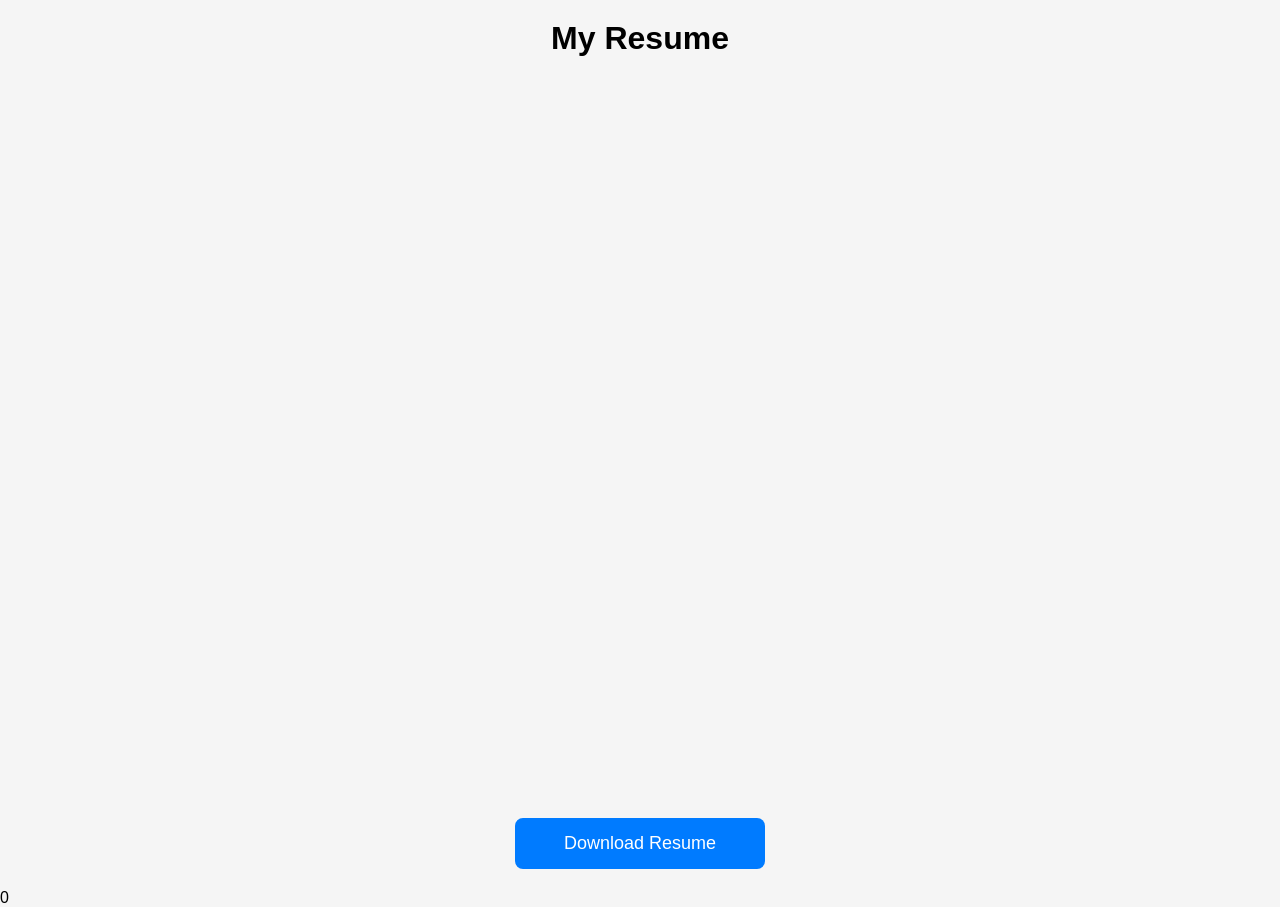
==== resume.html @ c796c8b3 "Add files via upload" ====
<!DOCTYPE html>
<html lang="en">
<head>
    <meta charset="UTF-8">
    <meta name="viewport" content="width=device-width, initial-scale=1.0">
    <title>My Resume</title>

    <style>
        body{
            margin:0;
            font-family:Arial, sans-serif;
            background:#f5f5f5;
        }

        h1{
            text-align:center;
            margin-top:20px;
        }

        .resume-container{
            width:90%;
            height:80vh;
            margin:auto;
        }

        iframe{
            width:100%;
            height:100%;
            border:none;
        }

        .download-btn{
            display:block;
            width:220px;
            margin:20px auto;
            padding:15px;
            text-align:center;
            text-decoration:none;
            background:#007BFF;
            color:white;
            border-radius:8px;
            font-size:18px;
        }

        .download-btn:hover{
            background:#0056b3;
        }
    </style>

</head>
<body>

<h1>My Resume</h1>

<div class="resume-container">

<iframe src="ASWINNIDESH.resume .pdf"></iframe>

</div>

<a href="ASWINNIDESH.resume .pdf"
   download="ASWINNIDESH.resume .pdf"
   class="download-btn">
   Download Resume
</a>

</body>
</html>0
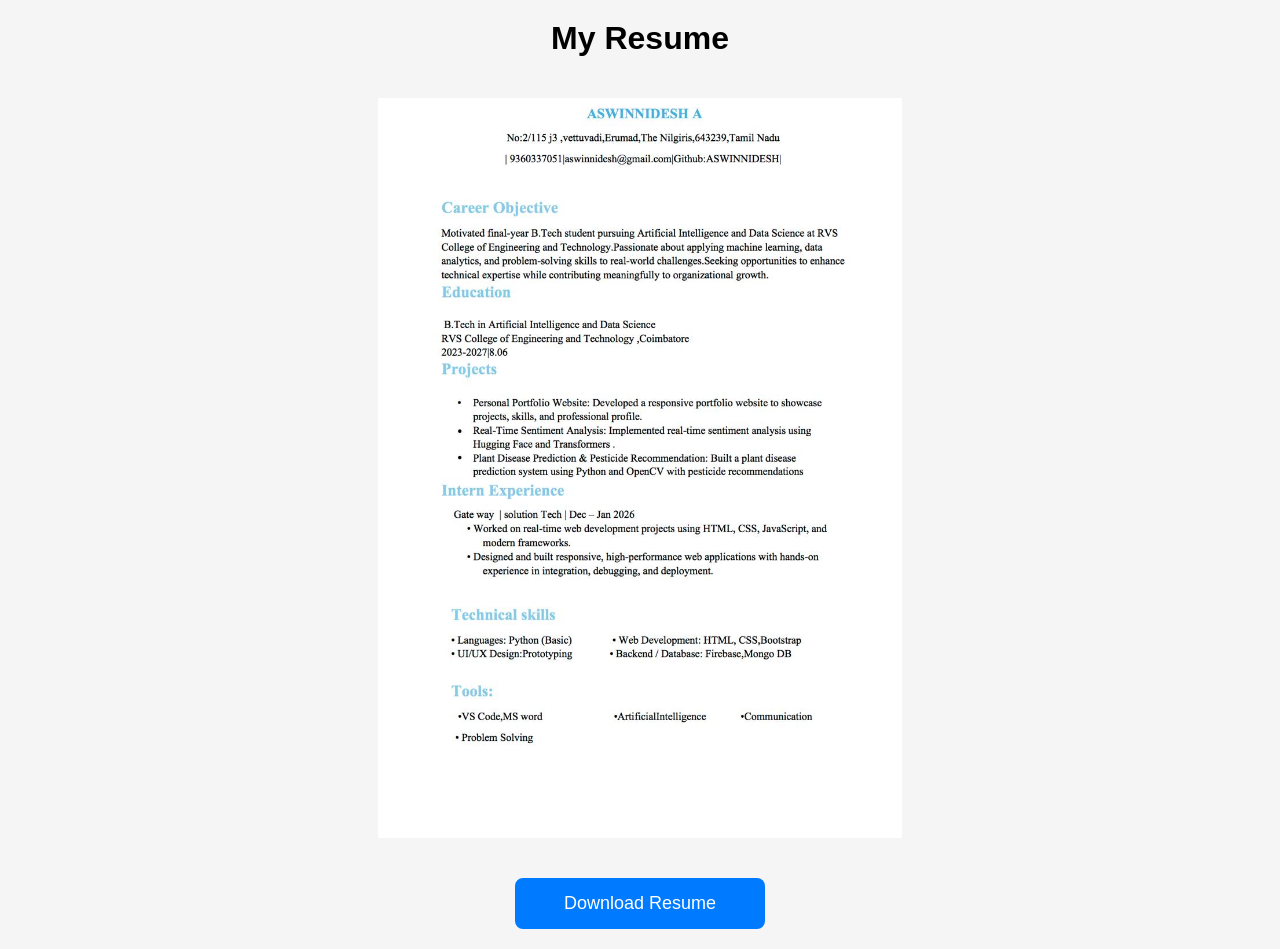
==== commit b1937175: "Add files via upload" ====
--- a/resume.html
+++ b/resume.html
@@ -19,14 +19,19 @@
 
         .resume-container{
             width:90%;
-            height:80vh;
             margin:auto;
+            display:flex;
+            align-items:center;
+            justify-content:center;
+            padding:20px 0;
         }
 
-        iframe{
-            width:100%;
-            height:100%;
-            border:none;
+        .resume-image{
+            max-width:100%;
+            max-height:calc(100vh - 160px);
+            object-fit:contain;
+            display:block;
+            margin:0 auto;
         }
 
         .download-btn{
@@ -52,17 +57,18 @@
 
 <h1>My Resume</h1>
 
+
 <div class="resume-container">
 
-<iframe src="ASWINNIDESH.resume .pdf"></iframe>
+    <img src="ASWINNIDESH.resume.jpg" alt="Resume" class="resume-image">
 
 </div>
 
-<a href="ASWINNIDESH.resume .pdf"
-   download="ASWINNIDESH.resume .pdf"
-   class="download-btn">
-   Download Resume
+<a href="ASWINNIDESH.resume.jpg"
+    download="ASWINNIDESH.resume.jpg"
+    class="download-btn">
+    Download Resume
 </a>
 
 </body>
-</html>0+</html>
